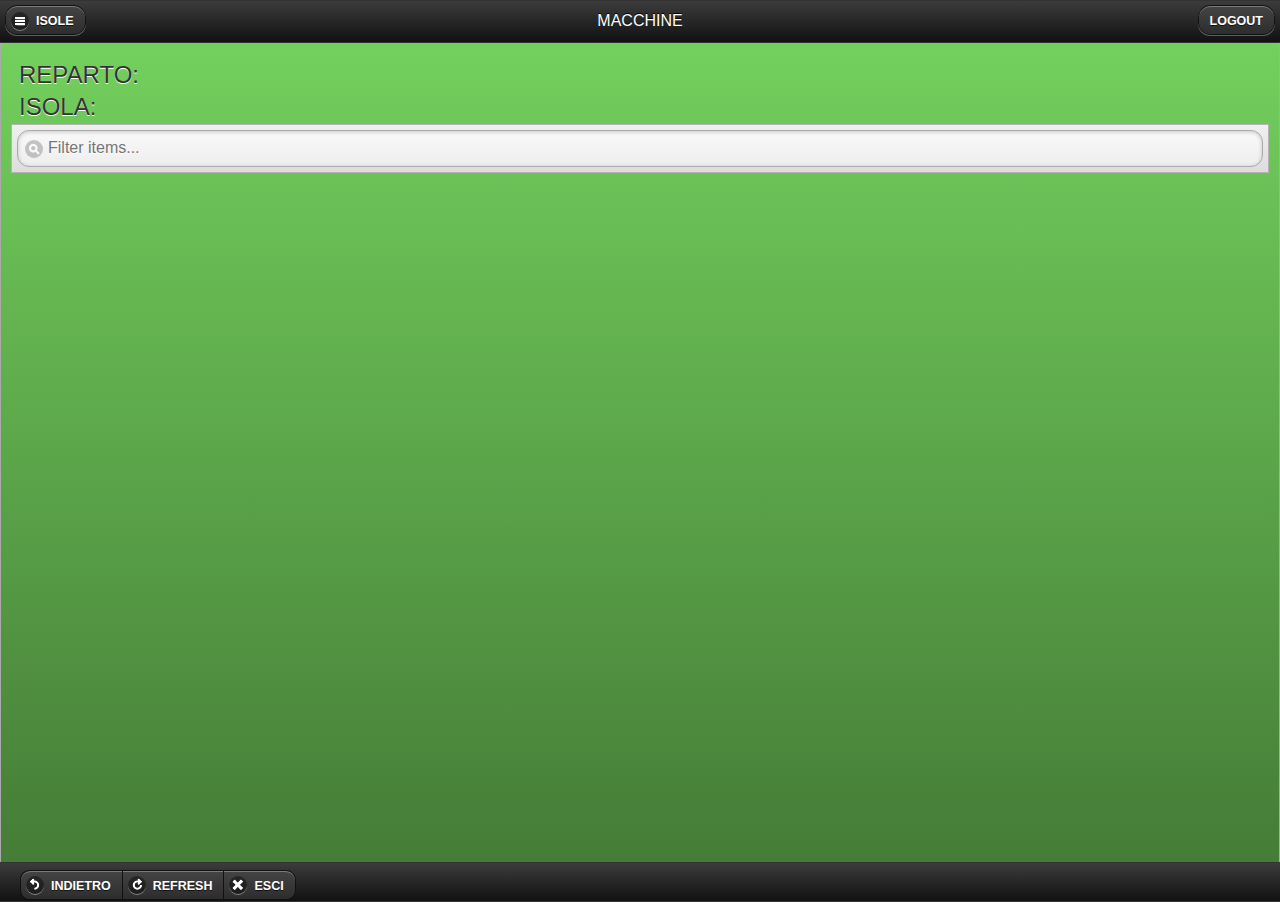
==== www/macchine.html @ 589e8707 "Ver_1.0.0" ====
<!DOCTYPE html>
<html>
    <head>
        <meta charset="utf-8" />
        <meta name="format-detection" content="telephone=no" />
        <meta name="viewport" content="width=device-width, initial-scale=1, user-scalable=no">
		
		<link rel="stylesheet" type="text/css" href="jquery.mobile-1.3.2/jquery.mobile-1.3.2.min.css" />
        <link rel="stylesheet" type="text/css" href="jquery.mobile-1.3.2/jquery.jqplot.css" />
        <link rel="stylesheet" type="text/css" href="jquery.mobile-1.3.2/themes/custom-theme.min.css" />
        <style>.ui-dialog .ui-header .ui-btn-icon-notext { display:none;} </style>
        <link rel="stylesheet" type="text/css" href="css/macchine.css" />

		<script type="text/javascript" src="phonegap.js"></script>
		<script type="text/javascript" src="js/global.js"></script>
        <script type="text/javascript" src="js/macchine.js"></script>
		<script src="jquery.mobile-1.3.2/jquery-1.10.2.min.js"></script>
		<script src="jquery.mobile-1.3.2/jquery.mobile-1.3.2.min.js"></script>
        <script type="text/javascript" src="jquery.mobile-1.3.2/jquery.jqplot.min.js"></script>
        <script type="text/javascript" src="jquery.mobile-1.3.2/plugins/jqplot.meterGaugeRenderer.min.js"></script>
        <style>
            /* hardware acceleration for smoother transitions on WebKit browsers */
            .ui-panel-animate.ui-panel:not(.ui-panel-display-reveal),
            .ui-panel-animate.ui-panel:not(.ui-panel-display-reveal) > div,
            .ui-panel-animate.ui-panel-closed.ui-panel-display-reveal > div,
            .ui-panel-animate.ui-panel-content-wrap,
            .ui-panel-animate.ui-panel-content-fixed-toolbar {
              -webkit-backface-visibility: visible;
              -webkit-transform: none;
            }
          </style>
        <script  type="text/javascript">


            // A $( document ).ready() block.
            $(document).ready(function () {
                initMacchine();
            });

		</script>
		 <title>Macchine</title>	
    </head>
    <body>
        <div data-role="page" id="one" data-theme="f">
		
			<div data-role="panel" data-display="overlay" data-position-fixed="false" data-theme="a" id="nav-panel" >
				<ul id="MenuPanel" data-role="listview" data-theme="a" class="nav-search">
				</ul>
			</div><!-- /panel -->	
            	
			<div data-role="popup" id="popup2" data-position-to="origin " class="tastoCentrato"  ></div><!-- /page popup -->

			<!-- start header -->
			<div data-role="header" data-nobackbtn="true" data-position="fixed">
				<a id="TastoMenu" href="#nav-panel" data-icon="bars" >Isole</a>
				<h1 >MACCHINE</h1>
				<a onclick="DoLogout();" class="ui-btn-right">Logout</a>
			</div>
			<!-- end header -->
			<div data-role="content">	
                <table id="TitoliMacchine" style="width:100%">
                    <tr>
                        <td style="width:4%"><h1>REPARTO:</h1></td>
                        <td style="width:80%"><h1 id="NomeReparto"> </h1></td>
                    </tr>
                    <tr>
                        <td><h1>ISOLA:</h1></td>
                        <td><h1 id="NomeIsola"> </h1></td>
                    </tr>
                </table>
                <div id="machineList" data-theme="f">
                    <ul  id="machineListul" data-role="listview" data-inset="true" data-filter="true"></ul>
                    <!-- lista macchine -->
                </div>
				

			</div><!-- /content -->
            <div data-role="footer" class="ui-bar" data-position="fixed">
                <div data-role="controlgroup" data-type="horizontal">
                    <a data-role="button" id="A1" onclick="ShowLoadingOK();doRedirectLocale('reparti.html');" data-icon="back">Indietro</a>
					<a data-role="button" onclick="ShowLoadingOK();location.reload(true);" data-icon="refresh">Refresh</a>
                    <a data-role="button" onclick="ShowExitConfirm();" data-icon="delete">Esci</a>
                    <div id="MexOffline"></div>
                </div>          
        </div>
            
		 </div><!-- /page two dettaglio -->
	     <div data-role="page" id="Dettaglio">
			<!-- start header -->
			<div data-role="header" data-nobackbtn="true" data-position="fixed">
				<h1 id="titoloInfo">DETTAGLIO MACCHINA</h1>
				<a onclick="DoLogout();" class="ui-btn-right">Logout</a>
			</div>
			<!-- end header -->
			<div data-role="content" id="SpazioDettaglio" class="TextCenter">	
                <table style="width:100%;"class="TextCenter">
                    <tr>
                        <td  style="text-align:right;width:20%"></td>
                        <td class="TextCenter" style="text-align:center;width:60%"><h2 id="nomeMaccInfo"></h2><h3 id="nomeIPInfo"></h3></td>
                        <td  style="text-align:right;width:20%"><img src="" id="ImageStatus"/></td>
                        
                    </tr>


                </table>
                <p id="nomeOrder"></p>
                <p id="nomeStatus"></p>
                <p id="nomeItem"></p>
                <p id="nomeOperatore"></p>
                <p id="nomePiecesCounter"></p>
                <p id="nomeScarti"></p>
                <p id="nomeLavMac"></p>
                <p id="nomePiazz"></p>
                <p id="nomeFermo"></p>
                <p id="nomeCPrev"></p>
				<div style="width:100%" class="TextCenter">
					<div style="width:50% margin-left: auto ;  margin-right: auto ;" class="TextCenter">
						
							<a href="#" onclick="ShowLoadingOK();doRedirectLocale('macchine.html');" data-rel="back" data-role="button" data-inline="true" data-icon="back">Indietro</a>
							
					</div>
				</div> 
			</div><!-- /content -->
            <div data-role="footer" class="ui-bar" data-position="fixed">
                <div data-role="controlgroup" data-type="horizontal">
                    <a data-role="button" onclick="ShowLoadingOK();doRedirectLocale('macchine.html');" data-icon="back">Indietro</a>
					<a data-role="button" onclick="ShowLoadingOK();GetServerDate('macchine_false');" data-icon="refresh">Refresh</a>
                    <a data-role="button" onclick="ShowExitConfirm();" data-icon="delete">Esci</a>
                    <div id="Div5"></div>
                </div>          
        </div>
            
		 </div><!-- /page one -->
    </body>
</html>
---- www/jquery.mobile-1.3.2/themes/custom-theme.min.css ----
/*!
* jQuery Mobile 1.3.2
* Git HEAD hash: 528cf0e96940644ea644096bfeb913ed920ffaef <> Date: Fri Jul 19 2013 22:17:57 UTC
* http://jquerymobile.com
*
* Copyright 2010, 2013 jQuery Foundation, Inc. and other contributors
* Released under the MIT license.
* http://jquery.org/license
*
*/

.ui-bar-a{border:1px solid #333333 ;background:#111111 ;color:#ffffff ;font-weight:bold;text-shadow:0  -1px  0  #000000 ;background-image:-webkit-gradient(linear,left top,left bottom,from( #3c3c3c ),to( #111111 )); background-image:-webkit-linear-gradient( #3c3c3c,#111111 ); background-image:   -moz-linear-gradient( #3c3c3c,#111111 ); background-image:    -ms-linear-gradient( #3c3c3c,#111111 ); background-image:     -o-linear-gradient( #3c3c3c,#111111 ); background-image:        linear-gradient( #3c3c3c,#111111 );}.ui-bar-a .ui-link-inherit{color:#ffffff ;}.ui-bar-a a.ui-link{color:#7cc4e7 ;font-weight:bold;}.ui-bar-a a.ui-link:visited{   color:#2489ce ;}.ui-bar-a a.ui-link:hover{color:#2489ce ;}.ui-bar-a a.ui-link:active{color:#2489ce ;}.ui-bar-a,.ui-bar-a input,.ui-bar-a select,.ui-bar-a textarea,.ui-bar-a button{font-family:Helvetica,Arial,sans-serif ;}.ui-body-a,.ui-overlay-a{border:1px solid #444444 ;color:#ffffff ;text-shadow:0  1px  0  #111111 ;background:#222222 ;background-image:-webkit-gradient(linear,left top,left bottom,from( #444444 ),to( #222222 )); background-image:-webkit-linear-gradient( #444444,#222222 ); background-image:   -moz-linear-gradient( #444444,#222222 ); background-image:    -ms-linear-gradient( #444444,#222222 ); background-image:     -o-linear-gradient( #444444,#222222 ); background-image:        linear-gradient( #444444,#222222 );}.ui-overlay-a{background-image:none;border-width:0;}.ui-body-a,.ui-body-a input,.ui-body-a select,.ui-body-a textarea,.ui-body-a button{font-family:Helvetica,Arial,sans-serif ;}.ui-body-a .ui-link-inherit{color:#ffffff ;}.ui-body-a .ui-link{color:#2489ce ;font-weight:bold;}.ui-body-a .ui-link:visited{   color:#2489ce ;}.ui-body-a .ui-link:hover{color:#2489ce ;}.ui-body-a .ui-link:active{color:#2489ce ;}.ui-btn-up-a{border:1px solid #111111 ;background:#333333 ;font-weight:bold;color:#ffffff ;text-shadow:0  1px  0  #111111 ;background-image:-webkit-gradient(linear,left top,left bottom,from( #444444 ),to( #2d2d2d )); background-image:-webkit-linear-gradient( #444444,#2d2d2d ); background-image:   -moz-linear-gradient( #444444,#2d2d2d ); background-image:    -ms-linear-gradient( #444444,#2d2d2d ); background-image:     -o-linear-gradient( #444444,#2d2d2d ); background-image:        linear-gradient( #444444,#2d2d2d );}.ui-btn-up-a:visited,.ui-btn-up-a a.ui-link-inherit{color:#ffffff ;}.ui-btn-hover-a{border:1px solid #000000 ;background:#444444 ;font-weight:bold;color:#ffffff ;text-shadow:0  1px  0  #111111 ;background-image:-webkit-gradient(linear,left top,left bottom,from( #555555 ),to( #383838 )); background-image:-webkit-linear-gradient( #555555,#383838 ); background-image:   -moz-linear-gradient( #555555,#383838 ); background-image:    -ms-linear-gradient( #555555,#383838 ); background-image:     -o-linear-gradient( #555555,#383838 ); background-image:        linear-gradient( #555555,#383838 );}.ui-btn-hover-a:visited,.ui-btn-hover-a:hover,.ui-btn-hover-a a.ui-link-inherit{color:#ffffff ;}.ui-btn-down-a{border:1px solid #000000 ;background:#222222 ;font-weight:bold;color:#ffffff ;text-shadow:0  1px  0  #111111 ;background-image:-webkit-gradient(linear,left top,left bottom,from( #202020 ),to( #2c2c2c )); background-image:-webkit-linear-gradient( #202020,#2c2c2c ); background-image:   -moz-linear-gradient( #202020,#2c2c2c ); background-image:    -ms-linear-gradient( #202020,#2c2c2c ); background-image:     -o-linear-gradient( #202020,#2c2c2c ); background-image:        linear-gradient( #202020,#2c2c2c );}.ui-btn-down-a:visited,.ui-btn-down-a:hover,.ui-btn-down-a a.ui-link-inherit{color:#ffffff ;}.ui-btn-up-a,.ui-btn-hover-a,.ui-btn-down-a{font-family:Helvetica,Arial,sans-serif ;text-decoration:none;}.ui-bar-b{border:1px solid #456f9a ;background:#5e87b0 ;color:#ffffff ;font-weight:bold;text-shadow:0  1px  0  #3e6790 ;background-image:-webkit-gradient(linear,left top,left bottom,from( #6facd5 ),to( #497bae )); background-image:-webkit-linear-gradient( #6facd5,#497bae ); background-image:   -moz-linear-gradient( #6facd5,#497bae ); background-image:    -ms-linear-gradient( #6facd5,#497bae ); background-image:     -o-linear-gradient( #6facd5,#497bae ); background-image:        linear-gradient( #6facd5,#497bae );}.ui-bar-b .ui-link-inherit{color:#ffffff ;}.ui-bar-b a.ui-link{color:#ddf0f8 ;font-weight:bold;}.ui-bar-b a.ui-link:visited{   color:#ddf0f8 ;}.ui-bar-b a.ui-link:hover{color:#ddf0f8 ;}.ui-bar-b a.ui-link:active{color:#ddf0f8 ;}.ui-bar-b,.ui-bar-b input,.ui-bar-b select,.ui-bar-b textarea,.ui-bar-b button{font-family:Helvetica,Arial,sans-serif ;}.ui-body-b,.ui-overlay-b{border:1px solid #999999 ;color:#333333 ;text-shadow:0  1px  0  #ffffff ;background:#f3f3f3 ;background-image:-webkit-gradient(linear,left top,left bottom,from( #dddddd ),to( #cccccc )); background-image:-webkit-linear-gradient( #dddddd,#cccccc ); background-image:   -moz-linear-gradient( #dddddd,#cccccc ); background-image:    -ms-linear-gradient( #dddddd,#cccccc ); background-image:     -o-linear-gradient( #dddddd,#cccccc ); background-image:        linear-gradient( #dddddd,#cccccc );}.ui-overlay-b{background-image:none;border-width:0;}.ui-body-b,.ui-body-b input,.ui-body-b select,.ui-body-b textarea,.ui-body-b button{font-family:Helvetica,Arial,sans-serif ;}.ui-body-b .ui-link-inherit{color:#333333 ;}.ui-body-b .ui-link{color:#2489ce ;font-weight:bold;}.ui-body-b .ui-link:visited{   color:#2489ce ;}.ui-body-b .ui-link:hover{color:#2489ce ;}.ui-body-b .ui-link:active{color:#2489ce ;}.ui-btn-up-b{border:1px solid #044062 ;background:#396b9e ;font-weight:bold;color:#ffffff ;text-shadow:0  1px  0  #194b7e ;background-image:-webkit-gradient(linear,left top,left bottom,from( #5f9cc5 ),to( #396b9e )); background-image:-webkit-linear-gradient( #5f9cc5,#396b9e ); background-image:   -moz-linear-gradient( #5f9cc5,#396b9e ); background-image:    -ms-linear-gradient( #5f9cc5,#396b9e ); background-image:     -o-linear-gradient( #5f9cc5,#396b9e ); background-image:        linear-gradient( #5f9cc5,#396b9e );}.ui-btn-up-b:visited,.ui-btn-up-b a.ui-link-inherit{color:#ffffff ;}.ui-btn-hover-b{border:1px solid #00415e ;background:#4b88b6 ;font-weight:bold;color:#ffffff ;text-shadow:0  1px  0  #194b7e ;background-image:-webkit-gradient(linear,left top,left bottom,from( #6facd5 ),to( #4272a4 )); background-image:-webkit-linear-gradient( #6facd5,#4272a4 ); background-image:   -moz-linear-gradient( #6facd5,#4272a4 ); background-image:    -ms-linear-gradient( #6facd5,#4272a4 ); background-image:     -o-linear-gradient( #6facd5,#4272a4 ); background-image:        linear-gradient( #6facd5,#4272a4 );}.ui-btn-hover-b:visited,.ui-btn-hover-b:hover,.ui-btn-hover-b a.ui-link-inherit{color:#ffffff ;}.ui-btn-down-b{border:1px solid #225377 ;background:#4e89c5 ;font-weight:bold;color:#ffffff ;text-shadow:0  1px  0  #194b7e ;background-image:-webkit-gradient(linear,left top,left bottom,from( #295b8e ),to( #3e79b5 )); background-image:-webkit-linear-gradient( #295b8e,#3e79b5 ); background-image:   -moz-linear-gradient( #295b8e,#3e79b5 ); background-image:    -ms-linear-gradient( #295b8e,#3e79b5 ); background-image:     -o-linear-gradient( #295b8e,#3e79b5 ); background-image:        linear-gradient( #295b8e,#3e79b5 );}.ui-btn-down-b:visited,.ui-btn-down-b:hover,.ui-btn-down-b a.ui-link-inherit{color:#ffffff ;}.ui-btn-up-b,.ui-btn-hover-b,.ui-btn-down-b{font-family:Helvetica,Arial,sans-serif ;text-decoration:none;}.ui-bar-c{border:1px solid #b3b3b3 ;background:#eeeeee ;color:#3e3e3e ;font-weight:bold;text-shadow:0  1px  0  #ffffff ;background-image:-webkit-gradient(linear,left top,left bottom,from( #f0f0f0 ),to( #dddddd )); background-image:-webkit-linear-gradient( #f0f0f0,#dddddd ); background-image:   -moz-linear-gradient( #f0f0f0,#dddddd ); background-image:    -ms-linear-gradient( #f0f0f0,#dddddd ); background-image:     -o-linear-gradient( #f0f0f0,#dddddd ); background-image:        linear-gradient( #f0f0f0,#dddddd );}.ui-bar-c .ui-link-inherit{color:#3e3e3e ;}.ui-bar-c a.ui-link{color:#7cc4e7 ;font-weight:bold;}.ui-bar-c a.ui-link:visited{   color:#2489ce ;}.ui-bar-c a.ui-link:hover{color:#2489ce ;}.ui-bar-c a.ui-link:active{color:#2489ce ;}.ui-bar-c,.ui-bar-c input,.ui-bar-c select,.ui-bar-c textarea,.ui-bar-c button{font-family:Helvetica,Arial,sans-serif ;}.ui-body-c,.ui-overlay-c{border:1px solid #aaaaaa ;color:#333333 ;text-shadow:0  1px  0  #ffffff ;background:#f9f9f9 ;background-image:-webkit-gradient(linear,left top,left bottom,from( #f9f9f9 ),to( #eeeeee )); background-image:-webkit-linear-gradient( #f9f9f9,#eeeeee ); background-image:   -moz-linear-gradient( #f9f9f9,#eeeeee ); background-image:    -ms-linear-gradient( #f9f9f9,#eeeeee ); background-image:     -o-linear-gradient( #f9f9f9,#eeeeee ); background-image:        linear-gradient( #f9f9f9,#eeeeee );}.ui-overlay-c{background-image:none;border-width:0;}.ui-body-c,.ui-body-c input,.ui-body-c select,.ui-body-c textarea,.ui-body-c button{font-family:Helvetica,Arial,sans-serif ;}.ui-body-c .ui-link-inherit{color:#333333 ;}.ui-body-c .ui-link{color:#2489ce ;font-weight:bold;}.ui-body-c .ui-link:visited{   color:#2489ce ;}.ui-body-c .ui-link:hover{color:#2489ce ;}.ui-body-c .ui-link:active{color:#2489ce ;}.ui-btn-up-c{border:1px solid #cccccc ;background:#eeeeee ;font-weight:bold;color:#2f3e46 ;text-shadow:0  1px  0  #ffffff ;background-image:-webkit-gradient(linear,left top,left bottom,from( #ffffff ),to( #f1f1f1 )); background-image:-webkit-linear-gradient( #ffffff,#f1f1f1 ); background-image:   -moz-linear-gradient( #ffffff,#f1f1f1 ); background-image:    -ms-linear-gradient( #ffffff,#f1f1f1 ); background-image:     -o-linear-gradient( #ffffff,#f1f1f1 ); background-image:        linear-gradient( #ffffff,#f1f1f1 );}.ui-btn-up-c:visited,.ui-btn-up-c a.ui-link-inherit{color:#2f3e46 ;}.ui-btn-hover-c{border:1px solid #bbbbbb ;background:#dfdfdf ;font-weight:bold;color:#2f3e46 ;text-shadow:0  1px  0  #ffffff ;background-image:-webkit-gradient(linear,left top,left bottom,from( #f6f6f6 ),to( #e0e0e0 )); background-image:-webkit-linear-gradient( #f6f6f6,#e0e0e0 ); background-image:   -moz-linear-gradient( #f6f6f6,#e0e0e0 ); background-image:    -ms-linear-gradient( #f6f6f6,#e0e0e0 ); background-image:     -o-linear-gradient( #f6f6f6,#e0e0e0 ); background-image:        linear-gradient( #f6f6f6,#e0e0e0 );}.ui-btn-hover-c:visited,.ui-btn-hover-c:hover,.ui-btn-hover-c a.ui-link-inherit{color:#2f3e46 ;}.ui-btn-down-c{border:1px solid #bbbbbb ;background:#d6d6d6 ;font-weight:bold;color:#2f3e46 ;text-shadow:0  1px  0  #ffffff ;background-image:-webkit-gradient(linear,left top,left bottom,from( #d0d0d0 ),to( #dfdfdf )); background-image:-webkit-linear-gradient( #d0d0d0,#dfdfdf ); background-image:   -moz-linear-gradient( #d0d0d0,#dfdfdf ); background-image:    -ms-linear-gradient( #d0d0d0,#dfdfdf ); background-image:     -o-linear-gradient( #d0d0d0,#dfdfdf ); background-image:        linear-gradient( #d0d0d0,#dfdfdf );}.ui-btn-down-c:visited,.ui-btn-down-c:hover,.ui-btn-down-c a.ui-link-inherit{color:#2f3e46 ;}.ui-btn-up-c,.ui-btn-hover-c,.ui-btn-down-c{font-family:Helvetica,Arial,sans-serif ;text-decoration:none;}.ui-bar-d{border:1px solid #bbbbbb ;background:#bbbbbb ;color:#333333 ;font-weight:bold;text-shadow:0  1px  0  #eeeeee ;background-image:-webkit-gradient(linear,left top,left bottom,from( #dddddd ),to( #bbbbbb )); background-image:-webkit-linear-gradient( #dddddd,#bbbbbb ); background-image:   -moz-linear-gradient( #dddddd,#bbbbbb ); background-image:    -ms-linear-gradient( #dddddd,#bbbbbb ); background-image:     -o-linear-gradient( #dddddd,#bbbbbb ); background-image:        linear-gradient( #dddddd,#bbbbbb );}.ui-bar-d .ui-link-inherit{color:#333333 ;}.ui-bar-d a.ui-link{color:#2489ce ;font-weight:bold;}.ui-bar-d a.ui-link:visited{   color:#2489ce ;}.ui-bar-d a.ui-link:hover{color:#2489ce ;}.ui-bar-d a.ui-link:active{color:#2489ce ;}.ui-bar-d,.ui-bar-d input,.ui-bar-d select,.ui-bar-d textarea,.ui-bar-d button{font-family:Helvetica,Arial,sans-serif ;}.ui-body-d,.ui-overlay-d{border:1px solid #bbbbbb ;color:#333333 ;text-shadow:0  1px  0  #ffffff ;background:#ffffff ;background-image:-webkit-gradient(linear,left top,left bottom,from( #ffffff ),to( #ffffff )); background-image:-webkit-linear-gradient( #ffffff,#ffffff ); background-image:   -moz-linear-gradient( #ffffff,#ffffff ); background-image:    -ms-linear-gradient( #ffffff,#ffffff ); background-image:     -o-linear-gradient( #ffffff,#ffffff ); background-image:        linear-gradient( #ffffff,#ffffff );}.ui-overlay-d{background-image:none;border-width:0;}.ui-body-d,.ui-body-d input,.ui-body-d select,.ui-body-d textarea,.ui-body-d button{font-family:Helvetica,Arial,sans-serif ;}.ui-body-d .ui-link-inherit{color:#333333 ;}.ui-body-d .ui-link{color:#2489ce ;font-weight:bold;}.ui-body-d .ui-link:visited{   color:#2489ce ;}.ui-body-d .ui-link:hover{color:#2489ce ;}.ui-body-d .ui-link:active{color:#2489ce ;}.ui-btn-up-d{border:1px solid #bbbbbb ;background:#ffffff ;font-weight:bold;color:#333333 ;text-shadow:0  1px  0  #ffffff ;background-image:-webkit-gradient(linear,left top,left bottom,from( #fafafa ),to( #f6f6f6 )); background-image:-webkit-linear-gradient( #fafafa,#f6f6f6 ); background-image:   -moz-linear-gradient( #fafafa,#f6f6f6 ); background-image:    -ms-linear-gradient( #fafafa,#f6f6f6 ); background-image:     -o-linear-gradient( #fafafa,#f6f6f6 ); background-image:        linear-gradient( #fafafa,#f6f6f6 );}.ui-btn-up-d:visited,.ui-btn-up-d a.ui-link-inherit{color:#333333 ;}.ui-btn-hover-d{border:1px solid #aaaaaa ;background:#eeeeee ;font-weight:bold;color:#333333 ;text-shadow:0  1px  0  #ffffff ;background-image:-webkit-gradient(linear,left top,left bottom,from( #eeeeee ),to( #ffffff )); background-image:-webkit-linear-gradient( #eeeeee,#ffffff ); background-image:   -moz-linear-gradient( #eeeeee,#ffffff ); background-image:    -ms-linear-gradient( #eeeeee,#ffffff ); background-image:     -o-linear-gradient( #eeeeee,#ffffff ); background-image:        linear-gradient( #eeeeee,#ffffff );}.ui-btn-hover-d:visited,.ui-btn-hover-d:hover,.ui-btn-hover-d a.ui-link-inherit{color:#333333 ;}.ui-btn-down-d{border:1px solid #aaaaaa ;background:#eeeeee ;font-weight:bold;color:#333333 ;text-shadow:0  1px  0  #ffffff ;background-image:-webkit-gradient(linear,left top,left bottom,from( #e5e5e5 ),to( #f2f2f2 )); background-image:-webkit-linear-gradient( #e5e5e5,#f2f2f2 ); background-image:   -moz-linear-gradient( #e5e5e5,#f2f2f2 ); background-image:    -ms-linear-gradient( #e5e5e5,#f2f2f2 ); background-image:     -o-linear-gradient( #e5e5e5,#f2f2f2 ); background-image:        linear-gradient( #e5e5e5,#f2f2f2 );}.ui-btn-down-d:visited,.ui-btn-down-d:hover,.ui-btn-down-d a.ui-link-inherit{color:#333333 ;}.ui-btn-up-d,.ui-btn-hover-d,.ui-btn-down-d{font-family:Helvetica,Arial,sans-serif ;text-decoration:none;}.ui-bar-e{border:1px solid #f7c942 ;background:#fadb4e ;color:#333333 ;font-weight:bold;text-shadow:0  1px  0  #ffffff ;background-image:-webkit-gradient(linear,left top,left bottom,from( #fceda7 ),to( #fbef7e )); background-image:-webkit-linear-gradient( #fceda7,#fbef7e ); background-image:   -moz-linear-gradient( #fceda7,#fbef7e ); background-image:    -ms-linear-gradient( #fceda7,#fbef7e ); background-image:     -o-linear-gradient( #fceda7,#fbef7e ); background-image:        linear-gradient( #fceda7,#fbef7e );}.ui-bar-e .ui-link-inherit{color:#333333 ;}.ui-bar-e a.ui-link{color:#2489ce ;font-weight:bold;}.ui-bar-e a.ui-link:visited{   color:#2489ce ;}.ui-bar-e a.ui-link:hover{color:#2489ce ;}.ui-bar-e a.ui-link:active{color:#2489ce ;}.ui-bar-e,.ui-bar-e input,.ui-bar-e select,.ui-bar-e textarea,.ui-bar-e button{font-family:Helvetica,Arial,sans-serif ;}.ui-body-e,.ui-overlay-e{border:1px solid #f7c942 ;color:#222222 ;text-shadow:0  1px  0  #ffffff ;background:#fff9df ;background-image:-webkit-gradient(linear,left top,left bottom,from( #fffadf ),to( #fff3a5 )); background-image:-webkit-linear-gradient( #fffadf,#fff3a5 ); background-image:   -moz-linear-gradient( #fffadf,#fff3a5 ); background-image:    -ms-linear-gradient( #fffadf,#fff3a5 ); background-image:     -o-linear-gradient( #fffadf,#fff3a5 ); background-image:        linear-gradient( #fffadf,#fff3a5 );}.ui-overlay-e{background-image:none;border-width:0;}.ui-body-e,.ui-body-e input,.ui-body-e select,.ui-body-e textarea,.ui-body-e button{font-family:Helvetica,Arial,sans-serif ;}.ui-body-e .ui-link-inherit{color:#222222 ;}.ui-body-e .ui-link{color:#2489ce ;font-weight:bold;}.ui-body-e .ui-link:visited{   color:#2489ce ;}.ui-body-e .ui-link:hover{color:#2489ce ;}.ui-body-e .ui-link:active{color:#2489ce ;}.ui-btn-up-e{border:1px solid #f4c63f ;background:#fadb4e ;font-weight:bold;color:#222222 ;text-shadow:0  1px  0  #ffffff ;background-image:-webkit-gradient(linear,left top,left bottom,from( #ffefaa ),to( #ffe155 )); background-image:-webkit-linear-gradient( #ffefaa,#ffe155 ); background-image:   -moz-linear-gradient( #ffefaa,#ffe155 ); background-image:    -ms-linear-gradient( #ffefaa,#ffe155 ); background-image:     -o-linear-gradient( #ffefaa,#ffe155 ); background-image:        linear-gradient( #ffefaa,#ffe155 );}.ui-btn-up-e:visited,.ui-btn-up-e a.ui-link-inherit{color:#222222 ;}.ui-btn-hover-e{border:1px solid #f2c43d ;background:#fbe26f ;font-weight:bold;color:#333333 ;text-shadow:0  1px  0  #ffffff ;background-image:-webkit-gradient(linear,left top,left bottom,from( #fff5ba ),to( #fbdd52 )); background-image:-webkit-linear-gradient( #fff5ba,#fbdd52 ); background-image:   -moz-linear-gradient( #fff5ba,#fbdd52 ); background-image:    -ms-linear-gradient( #fff5ba,#fbdd52 ); background-image:     -o-linear-gradient( #fff5ba,#fbdd52 ); background-image:        linear-gradient( #fff5ba,#fbdd52 );}.ui-btn-hover-e:visited,.ui-btn-hover-e:hover,.ui-btn-hover-e a.ui-link-inherit{color:#333333 ;}.ui-btn-down-e{border:1px solid #f2c43d ;background:#fceda7 ;font-weight:bold;color:#333333 ;text-shadow:0  1px  0  #ffffff ;background-image:-webkit-gradient(linear,left top,left bottom,from( #f8d94c ),to( #fadb4e )); background-image:-webkit-linear-gradient( #f8d94c,#fadb4e ); background-image:   -moz-linear-gradient( #f8d94c,#fadb4e ); background-image:    -ms-linear-gradient( #f8d94c,#fadb4e ); background-image:     -o-linear-gradient( #f8d94c,#fadb4e ); background-image:        linear-gradient( #f8d94c,#fadb4e );}.ui-btn-down-e:visited,.ui-btn-down-e:hover,.ui-btn-down-e a.ui-link-inherit{color:#333333 ;}.ui-btn-up-e,.ui-btn-hover-e,.ui-btn-down-e{font-family:Helvetica,Arial,sans-serif ;text-decoration:none;}.ui-bar-f{border:1px solid #b3b3b3 ;background:#eeeeee ;color:#3e3e3e ;font-weight:bold;text-shadow:0  1px  0  #ffffff ;background-image:-webkit-gradient(linear,left top,left bottom,from( #f0f0f0 ),to( #dddddd )); background-image:-webkit-linear-gradient( #f0f0f0,#dddddd ); background-image:   -moz-linear-gradient( #f0f0f0,#dddddd ); background-image:    -ms-linear-gradient( #f0f0f0,#dddddd ); background-image:     -o-linear-gradient( #f0f0f0,#dddddd ); background-image:        linear-gradient( #f0f0f0,#dddddd );}.ui-bar-f .ui-link-inherit{color:#3e3e3e ;}.ui-bar-f a.ui-link{color:#7cc4e7 ;font-weight:bold;}.ui-bar-f a.ui-link:visited{   color:#2489ce ;}.ui-bar-f a.ui-link:hover{color:#2489ce ;}.ui-bar-f a.ui-link:active{color:#2489ce ;}.ui-bar-f,.ui-bar-f input,.ui-bar-f select,.ui-bar-f textarea,.ui-bar-f button{font-family:Helvetica,Arial,sans-serif ;}.ui-body-f,.ui-overlay-f{border:1px solid #aaaaaa ;color:#333333 ;text-shadow:0  1px  0  #ffffff ;background:#73D05D ;background-image:-webkit-gradient(linear,left top,left bottom,from( #73D05D ),to( #457c37 )); background-image:-webkit-linear-gradient( #73D05D,#457c37 ); background-image:   -moz-linear-gradient( #73D05D,#457c37 ); background-image:    -ms-linear-gradient( #73D05D,#457c37 ); background-image:     -o-linear-gradient( #73D05D,#457c37 ); background-image:        linear-gradient( #73D05D,#457c37 );}.ui-overlay-f{background-image:none;border-width:0;}.ui-body-f,.ui-body-f input,.ui-body-f select,.ui-body-f textarea,.ui-body-f button{font-family:Helvetica,Arial,sans-serif ;}.ui-body-f .ui-link-inherit{color:#333333 ;}.ui-body-f .ui-link{color:#2489ce ;font-weight:bold;}.ui-body-f .ui-link:visited{   color:#2489ce ;}.ui-body-f .ui-link:hover{color:#2489ce ;}.ui-body-f .ui-link:active{color:#2489ce ;}.ui-btn-up-f{border:1px solid #cccccc ;background:#eeeeee ;font-weight:bold;color:#2f3e46 ;text-shadow:0  1px  0  #ffffff ;background-image:-webkit-gradient(linear,left top,left bottom,from( #ffffff ),to( #f1f1f1 )); background-image:-webkit-linear-gradient( #ffffff,#f1f1f1 ); background-image:   -moz-linear-gradient( #ffffff,#f1f1f1 ); background-image:    -ms-linear-gradient( #ffffff,#f1f1f1 ); background-image:     -o-linear-gradient( #ffffff,#f1f1f1 ); background-image:        linear-gradient( #ffffff,#f1f1f1 );}.ui-btn-up-f:visited,.ui-btn-up-f a.ui-link-inherit{color:#2f3e46 ;}.ui-btn-hover-f{border:1px solid #bbbbbb ;background:#dfdfdf ;font-weight:bold;color:#2f3e46 ;text-shadow:0  1px  0  #ffffff ;background-image:-webkit-gradient(linear,left top,left bottom,from( #f6f6f6 ),to( #e0e0e0 )); background-image:-webkit-linear-gradient( #f6f6f6,#e0e0e0 ); background-image:   -moz-linear-gradient( #f6f6f6,#e0e0e0 ); background-image:    -ms-linear-gradient( #f6f6f6,#e0e0e0 ); background-image:     -o-linear-gradient( #f6f6f6,#e0e0e0 ); background-image:        linear-gradient( #f6f6f6,#e0e0e0 );}.ui-btn-hover-f:visited,.ui-btn-hover-f:hover,.ui-btn-hover-f a.ui-link-inherit{color:#2f3e46 ;}.ui-btn-down-f{border:1px solid #bbbbbb ;background:#d6d6d6 ;font-weight:bold;color:#2f3e46 ;text-shadow:0  1px  0  #ffffff ;background-image:-webkit-gradient(linear,left top,left bottom,from( #d0d0d0 ),to( #dfdfdf )); background-image:-webkit-linear-gradient( #d0d0d0,#dfdfdf ); background-image:   -moz-linear-gradient( #d0d0d0,#dfdfdf ); background-image:    -ms-linear-gradient( #d0d0d0,#dfdfdf ); background-image:     -o-linear-gradient( #d0d0d0,#dfdfdf ); background-image:        linear-gradient( #d0d0d0,#dfdfdf );}.ui-btn-down-f:visited,.ui-btn-down-f:hover,.ui-btn-down-f a.ui-link-inherit{color:#2f3e46 ;}.ui-btn-up-f,.ui-btn-hover-f,.ui-btn-down-f{font-family:Helvetica,Arial,sans-serif ;text-decoration:none;}.ui-bar-g{border:1px solid #b3b3b3 ;background:#eeeeee ;color:#3e3e3e ;font-weight:bold;text-shadow:0  1px  0  #ffffff ;background-image:-webkit-gradient(linear,left top,left bottom,from( #f0f0f0 ),to( #dddddd )); background-image:-webkit-linear-gradient( #f0f0f0,#dddddd ); background-image:   -moz-linear-gradient( #f0f0f0,#dddddd ); background-image:    -ms-linear-gradient( #f0f0f0,#dddddd ); background-image:     -o-linear-gradient( #f0f0f0,#dddddd ); background-image:        linear-gradient( #f0f0f0,#dddddd );}.ui-bar-g .ui-link-inherit{color:#3e3e3e ;}.ui-bar-g a.ui-link{color:#7cc4e7 ;font-weight:bold;}.ui-bar-g a.ui-link:visited{   color:#2489ce ;}.ui-bar-g a.ui-link:hover{color:#2489ce ;}.ui-bar-g a.ui-link:active{color:#2489ce ;}.ui-bar-g,.ui-bar-g input,.ui-bar-g select,.ui-bar-g textarea,.ui-bar-g button{font-family:Helvetica,Arial,sans-serif ;}.ui-body-g,.ui-overlay-g{border:1px solid #aaaaaa ;color:#333333 ;text-shadow:0  1px  0  #ffffff ;background:#73D05D ;background-image:-webkit-gradient(linear,left top,left bottom,from( #73D05D ),to( #457c37 )); background-image:-webkit-linear-gradient( #73D05D,#457c37 ); background-image:   -moz-linear-gradient( #73D05D,#457c37 ); background-image:    -ms-linear-gradient( #73D05D,#457c37 ); background-image:     -o-linear-gradient( #73D05D,#457c37 ); background-image:        linear-gradient( #73D05D,#457c37 );}.ui-overlay-g{background-image:none;border-width:0;}.ui-body-g,.ui-body-g input,.ui-body-g select,.ui-body-g textarea,.ui-body-g button{font-family:Helvetica,Arial,sans-serif ;}.ui-body-g .ui-link-inherit{color:#333333 ;}.ui-body-g .ui-link{color:#2489ce ;font-weight:bold;}.ui-body-g .ui-link:visited{   color:#2489ce ;}.ui-body-g .ui-link:hover{color:#2489ce ;}.ui-body-g .ui-link:active{color:#2489ce ;}.ui-btn-up-g{border:1px solid #cccccc ;background:#3AD1ec ;font-weight:bold;color:#2f3e46 ;text-shadow:0  1px  0  #3AD1ec ;background-image:-webkit-gradient(linear,left top,left bottom,from( #3AD1ec ),to( #227d8d )); background-image:-webkit-linear-gradient( #3AD1ec,#227d8d ); background-image:   -moz-linear-gradient( #3AD1ec,#227d8d ); background-image:    -ms-linear-gradient( #3AD1ec,#227d8d ); background-image:     -o-linear-gradient( #3AD1ec,#227d8d ); background-image:        linear-gradient( #3AD1ec,#227d8d );}.ui-btn-up-g:visited,.ui-btn-up-g a.ui-link-inherit{color:#2f3e46 ;}.ui-btn-hover-g{border:1px solid #82e1f2 ;background:#82e1f2 ;font-weight:bold;color:#2f3e46 ;text-shadow:0  1px  0  #82e1f2 ;background-image:-webkit-gradient(linear,left top,left bottom,from( #82e1f2 ),to( #82e1f2 )); background-image:-webkit-linear-gradient( #82e1f2,#82e1f2 ); background-image:   -moz-linear-gradient( #82e1f2,#82e1f2 ); background-image:    -ms-linear-gradient( #82e1f2,#82e1f2 ); background-image:     -o-linear-gradient( #82e1f2,#82e1f2 ); background-image:        linear-gradient( #82e1f2,#82e1f2 );}.ui-btn-hover-g:visited,.ui-btn-hover-g:hover,.ui-btn-hover-g a.ui-link-inherit{color:#2f3e46 ;}.ui-btn-down-g{border:1px solid #82e1f2 ;background:#82e1f2 ;font-weight:bold;color:#2f3e46 ;text-shadow:0  1px  0  #82e1f2 ;background-image:-webkit-gradient(linear,left top,left bottom,from( #82e1f2 ),to( #82e1f2 )); background-image:-webkit-linear-gradient( #82e1f2,#82e1f2 ); background-image:   -moz-linear-gradient( #82e1f2,#82e1f2 ); background-image:    -ms-linear-gradient( #82e1f2,#82e1f2 ); background-image:     -o-linear-gradient( #82e1f2,#82e1f2 ); background-image:        linear-gradient( #82e1f2,#82e1f2 );}.ui-btn-down-g:visited,.ui-btn-down-g:hover,.ui-btn-down-g a.ui-link-inherit{color:#2f3e46 ;}.ui-btn-up-g,.ui-btn-hover-g,.ui-btn-down-g{font-family:Helvetica,Arial,sans-serif ;text-decoration:none;}.ui-bar-h{border:1px solid #b3b3b3 ;background:#eeeeee ;color:#3e3e3e ;font-weight:bold;text-shadow:0  1px  0  #ffffff ;background-image:-webkit-gradient(linear,left top,left bottom,from( #f0f0f0 ),to( #dddddd )); background-image:-webkit-linear-gradient( #f0f0f0,#dddddd ); background-image:   -moz-linear-gradient( #f0f0f0,#dddddd ); background-image:    -ms-linear-gradient( #f0f0f0,#dddddd ); background-image:     -o-linear-gradient( #f0f0f0,#dddddd ); background-image:        linear-gradient( #f0f0f0,#dddddd );}.ui-bar-h .ui-link-inherit{color:#3e3e3e ;}.ui-bar-h a.ui-link{color:#7cc4e7 ;font-weight:bold;}.ui-bar-h a.ui-link:visited{   color:#2489ce ;}.ui-bar-h a.ui-link:hover{color:#2489ce ;}.ui-bar-h a.ui-link:active{color:#2489ce ;}.ui-bar-h,.ui-bar-h input,.ui-bar-h select,.ui-bar-h textarea,.ui-bar-h button{font-family:Helvetica,Arial,sans-serif ;}.ui-body-h,.ui-overlay-h{border:1px solid #aaaaaa ;color:#333333 ;text-shadow:0  1px  0  #ffffff ;background:#f9f9f9 ;background-image:-webkit-gradient(linear,left top,left bottom,from( #f9f9f9 ),to( #eeeeee )); background-image:-webkit-linear-gradient( #f9f9f9,#eeeeee ); background-image:   -moz-linear-gradient( #f9f9f9,#eeeeee ); background-image:    -ms-linear-gradient( #f9f9f9,#eeeeee ); background-image:     -o-linear-gradient( #f9f9f9,#eeeeee ); background-image:        linear-gradient( #f9f9f9,#eeeeee );}.ui-overlay-h{background-image:none;border-width:0;}.ui-body-h,.ui-body-h input,.ui-body-h select,.ui-body-h textarea,.ui-body-h button{font-family:Helvetica,Arial,sans-serif ;}.ui-body-h .ui-link-inherit{color:#333333 ;}.ui-body-h .ui-link{color:#2489ce ;font-weight:bold;}.ui-body-h .ui-link:visited{   color:#2489ce ;}.ui-body-h .ui-link:hover{color:#2489ce ;}.ui-body-h .ui-link:active{color:#2489ce ;}.ui-btn-up-h{border:1px solid #cccccc ;background:#eeeeee ;font-weight:bold;color:#2f3e46 ;text-shadow:0  1px  0  #ffffff ;background-image:-webkit-gradient(linear,left top,left bottom,from( #ffffff ),to( #f1f1f1 )); background-image:-webkit-linear-gradient( #ffffff,#f1f1f1 ); background-image:   -moz-linear-gradient( #ffffff,#f1f1f1 ); background-image:    -ms-linear-gradient( #ffffff,#f1f1f1 ); background-image:     -o-linear-gradient( #ffffff,#f1f1f1 ); background-image:        linear-gradient( #ffffff,#f1f1f1 );}.ui-btn-up-h:visited,.ui-btn-up-h a.ui-link-inherit{color:#2f3e46 ;}.ui-btn-hover-h{border:1px solid #bbbbbb ;background:#dfdfdf ;font-weight:bold;color:#2f3e46 ;text-shadow:0  1px  0  #ffffff ;background-image:-webkit-gradient(linear,left top,left bottom,from( #f6f6f6 ),to( #e0e0e0 )); background-image:-webkit-linear-gradient( #f6f6f6,#e0e0e0 ); background-image:   -moz-linear-gradient( #f6f6f6,#e0e0e0 ); background-image:    -ms-linear-gradient( #f6f6f6,#e0e0e0 ); background-image:     -o-linear-gradient( #f6f6f6,#e0e0e0 ); background-image:        linear-gradient( #f6f6f6,#e0e0e0 );}.ui-btn-hover-h:visited,.ui-btn-hover-h:hover,.ui-btn-hover-h a.ui-link-inherit{color:#2f3e46 ;}.ui-btn-down-h{border:1px solid #bbbbbb ;background:#d6d6d6 ;font-weight:bold;color:#2f3e46 ;text-shadow:0  1px  0  #ffffff ;background-image:-webkit-gradient(linear,left top,left bottom,from( #d0d0d0 ),to( #dfdfdf )); background-image:-webkit-linear-gradient( #d0d0d0,#dfdfdf ); background-image:   -moz-linear-gradient( #d0d0d0,#dfdfdf ); background-image:    -ms-linear-gradient( #d0d0d0,#dfdfdf ); background-image:     -o-linear-gradient( #d0d0d0,#dfdfdf ); background-image:        linear-gradient( #d0d0d0,#dfdfdf );}.ui-btn-down-h:visited,.ui-btn-down-h:hover,.ui-btn-down-h a.ui-link-inherit{color:#2f3e46 ;}.ui-btn-up-h,.ui-btn-hover-h,.ui-btn-down-h{font-family:Helvetica,Arial,sans-serif ;text-decoration:none;}a.ui-link-inherit{text-decoration:none !important;}.ui-btn-active{border:1px solid #2373a5 ;background:#387bbe ;font-weight:bold;color:#ffffff ;cursor:pointer;text-shadow:0  1px  0  #3373a5 ;text-decoration:none;background-image:-webkit-gradient(linear,left top,left bottom,from( #5393c5 ),to( #6facd5 )); background-image:-webkit-linear-gradient( #5393c5,#6facd5 ); background-image:   -moz-linear-gradient( #5393c5,#6facd5 ); background-image:    -ms-linear-gradient( #5393c5,#6facd5 ); background-image:     -o-linear-gradient( #5393c5,#6facd5 ); background-image:        linear-gradient( #5393c5,#6facd5 ); font-family:Helvetica,Arial,sans-serif ;}.ui-btn-active:visited,.ui-btn-active:hover,.ui-btn-active a.ui-link-inherit{color:#ffffff ;}.ui-btn-inner{border-top:1px solid #fff;border-color:rgba(255,255,255,.3);}.ui-corner-all{-webkit-border-radius:.6em ;border-radius:.6em ;}.ui-br{border-color:rgb(130,130,130);border-color:rgba(130,130,130,.3);border-style:solid;}.ui-disabled{filter:Alpha(Opacity=30);opacity:.3;zoom:1;}.ui-disabled,.ui-disabled a{cursor:default !important;pointer-events:none;}.ui-icon,.ui-icon-searchfield:after{background:#666666 ;background:rgba(0,0,0,.4) ;background-image:url(images/icons-18-white.png) ;background-repeat:no-repeat;-webkit-border-radius:9px;border-radius:9px;}.ui-icon-alt .ui-icon,.ui-icon-alt .ui-icon-searchfield:after{background-color:#fff;background-color:rgba(255,255,255,.3);background-image:url(images/icons-18-black.png);background-repeat:no-repeat;}.ui-icon-nodisc .ui-icon,.ui-icon-nodisc .ui-icon-searchfield:after,.ui-icon-nodisc .ui-icon-alt .ui-icon,.ui-icon-nodisc .ui-icon-alt .ui-icon-searchfield:after{background-color:transparent;}.ui-icon-plus{background-position:-1px -1px;}.ui-icon-minus{background-position:-37px -1px;}.ui-icon-delete{background-position:-73px -1px;}.ui-icon-arrow-r{background-position:-108px -1px;}.ui-icon-arrow-l{background-position:-144px -1px;}.ui-icon-arrow-u{background-position:-180px -1px;}.ui-icon-arrow-d{background-position:-216px -1px;}.ui-icon-check{background-position:-252px -1px;}.ui-icon-gear{background-position:-288px -1px;}.ui-icon-refresh{background-position:-323px -1px;}.ui-icon-forward{background-position:-360px -1px;}.ui-icon-back{background-position:-396px -1px;}.ui-icon-grid{background-position:-432px -1px;}.ui-icon-star{background-position:-467px -1px;}.ui-icon-alert{background-position:-503px -1px;}.ui-icon-info{background-position:-539px -1px;}.ui-icon-home{background-position:-575px -1px;}.ui-icon-search,.ui-icon-searchfield:after{background-position:-611px -1px;}.ui-icon-checkbox-on{background-position:-647px -1px;}.ui-icon-checkbox-off{background-position:-683px -1px;}.ui-icon-radio-on{background-position:-718px -1px;}.ui-icon-radio-off{background-position:-754px -1px;}.ui-icon-bars{background-position:-788px -1px;}.ui-icon-edit{background-position:-824px -1px;}@media only screen and (-webkit-min-device-pixel-ratio:1.3),      only screen and (min--moz-device-pixel-ratio:1.3),      only screen and (min-resolution:200dpi){.ui-icon-plus,.ui-icon-minus,.ui-icon-delete,.ui-icon-arrow-r,.ui-icon-arrow-l,.ui-icon-arrow-u,.ui-icon-arrow-d,.ui-icon-check,.ui-icon-gear,.ui-icon-refresh,.ui-icon-forward,.ui-icon-back,.ui-icon-grid,.ui-icon-star,.ui-icon-alert,.ui-icon-info,.ui-icon-home,.ui-icon-bars,.ui-icon-edit,.ui-icon-search,.ui-icon-searchfield:after,.ui-icon-checkbox-off,.ui-icon-checkbox-on,.ui-icon-radio-off,.ui-icon-radio-on{background-image:url(images/icons-36-white.png);-moz-background-size:864px 18px;-o-background-size:864px 18px;-webkit-background-size:864px 18px;background-size:864px 18px;}.ui-icon-alt .ui-icon{background-image:url(images/icons-36-black.png);}.ui-icon-plus{background-position:0 50%;}.ui-icon-minus{background-position:-36px 50%;}.ui-icon-delete{background-position:-72px 50%;}.ui-icon-arrow-r{background-position:-108px 50%;}.ui-icon-arrow-l{background-position:-144px 50%;}.ui-icon-arrow-u{background-position:-179px 50%;}.ui-icon-arrow-d{background-position:-215px 50%;}.ui-icon-check{background-position:-252px 50%;}.ui-icon-gear{background-position:-287px 50%;}.ui-icon-refresh{background-position:-323px 50%;}.ui-icon-forward{background-position:-360px 50%;}.ui-icon-back{background-position:-395px 50%;}.ui-icon-grid{background-position:-431px 50%;}.ui-icon-star{background-position:-467px 50%;}.ui-icon-alert{background-position:-503px 50%;}.ui-icon-info{background-position:-538px 50%;}.ui-icon-home{background-position:-575px 50%;}.ui-icon-search,.ui-icon-searchfield:after{background-position:-611px 50%;}.ui-icon-checkbox-on{background-position:-647px 50%;}.ui-icon-checkbox-off{background-position:-683px 50%;}.ui-icon-radio-on{background-position:-718px 50%;}.ui-icon-radio-off{background-position:-754px 50%;}.ui-icon-bars{background-position:-788px 50%;}.ui-icon-edit{background-position:-824px 50%;}}.ui-checkbox .ui-icon,.ui-selectmenu-list .ui-icon{-webkit-border-radius:3px;border-radius:3px;}.ui-icon-checkbox-off,.ui-icon-radio-off{background-color:transparent;}.ui-checkbox-on .ui-icon,.ui-radio-on .ui-icon{background-color:#387bbe ; }.ui-icon-loading{background:url(images/ajax-loader.gif);background-size:46px 46px;}.ui-btn-corner-all{-webkit-border-radius:1em ;border-radius:1em ;}.ui-corner-all,.ui-btn-corner-all{-webkit-background-clip:padding;background-clip:padding-box;}.ui-overlay{background:#666;filter:Alpha(Opacity=50);opacity:.5;position:absolute;width:100%;height:100%;}.ui-overlay-shadow{-moz-box-shadow:0 0 12px rgba(0,0,0,.6);-webkit-box-shadow:0 0 12px rgba(0,0,0,.6);box-shadow:0 0 12px rgba(0,0,0,.6);}.ui-shadow{-moz-box-shadow:0 1px 3px  rgba(0,0,0,.2) ;-webkit-box-shadow:0 1px 3px  rgba(0,0,0,.2) ;box-shadow:0 1px 3px  rgba(0,0,0,.2) }.ui-bar-a .ui-shadow,.ui-bar-b .ui-shadow,.ui-bar-c .ui-shadow {-moz-box-shadow:0 1px 0 rgba(255,255,255,.3);-webkit-box-shadow:0 1px 0 rgba(255,255,255,.3);box-shadow:0 1px 0 rgba(255,255,255,.3);}.ui-shadow-inset{-moz-box-shadow:inset 0 1px 4px rgba(0,0,0,.2);-webkit-box-shadow:inset 0 1px 4px rgba(0,0,0,.2);box-shadow:inset 0 1px 4px rgba(0,0,0,.2);}.ui-icon-shadow{-moz-box-shadow:0 1px 0 rgba(255,255,255,.4) ;-webkit-box-shadow:0 1px 0 rgba(255,255,255,.4) ;box-shadow:0 1px 0 rgba(255,255,255,.4) ;}.ui-btn:focus,.ui-link-inherit:focus{outline:0;}.ui-btn.ui-focus{z-index:1;}.ui-focus,.ui-btn:focus{-moz-box-shadow:inset 0 0 3px #387bbe,0 0 9px #387bbe ;-webkit-box-shadow:inset 0 0 3px #387bbe,0 0 9px #387bbe ;box-shadow:inset 0 0 3px #387bbe,0 0 9px #387bbe ;}.ui-input-text.ui-focus,.ui-input-search.ui-focus{-moz-box-shadow:0 0 12px #387bbe ;-webkit-box-shadow:0 0 12px #387bbe ;box-shadow:0 0 12px #387bbe ;}.ui-mobile-nosupport-boxshadow *{-moz-box-shadow:none !important;-webkit-box-shadow:none !important;box-shadow:none !important;}.ui-mobile-nosupport-boxshadow .ui-focus,.ui-mobile-nosupport-boxshadow .ui-btn:focus,.ui-mobile-nosupport-boxshadow .ui-link-inherit:focus{outline-width:1px;outline-style:auto;}
---- www/css/macchine.css ----
/*
 * Licensed to the Apache Software Foundation (ASF) under one
 * or more contributor license agreements.  See the NOTICE file
 * distributed with this work for additional information
 * regarding copyright ownership.  The ASF licenses this file
 * to you under the Apache License, Version 2.0 (the
 * "License"); you may not use this file except in compliance
 * with the License.  You may obtain a copy of the License at
 *
 * http://www.apache.org/licenses/LICENSE-2.0
 *
 * Unless required by applicable law or agreed to in writing,
 * software distributed under the License is distributed on an
 * "AS IS" BASIS, WITHOUT WARRANTIES OR CONDITIONS OF ANY
 * KIND, either express or implied.  See the License for the
 * specific language governing permissions and limitations
 * under the License.
 */
* {
    -webkit-tap-highlight-color: rgba(0,0,0,0); /* make transparent link selection, adjust last value opacity 0 to 1.0 */
}

body {
    -webkit-touch-callout: none;                /* prevent callout to copy image, etc when tap to hold */
    -webkit-text-size-adjust: none;             /* prevent webkit from resizing text to fit */
    -webkit-user-select: none;                  /* prevent copy paste, to allow, change 'none' to 'text' */
    background-color:#73D05D;
    background-image:linear-gradient(top, #1C3716 0%, #73D05D 51%);
    background-image:-webkit-linear-gradient(top, #1C3716 0%, #73D05D 51%);
    background-image:-ms-linear-gradient(top, #1C3716 0%, #73D05D 51%);
    background-image:-webkit-gradient(
        linear,
        left top,
        left bottom,
        color-stop(0, #1C3716),
        color-stop(0.51, #73D05D)
    );
    background-attachment:fixed;
    font-family:'HelveticaNeue-Light', 'HelveticaNeue', Helvetica, Arial, sans-serif;
    font-size:12px;
    height:100%;
    margin:0px;
    padding:0px;
    text-transform:uppercase;
    width:100%;
}

/* Portrait layout (default) */
.app {
    background:url(../img/logo.png) no-repeat center top; /* 170px x 200px */
    position:absolute;             /* position in the center of the screen */
    left:50%;
    top:50%;
    height:50px;                   /* text area height */
    width:225px;                   /* text area width */
    text-align:center;
    padding:180px 0px 0px 0px;     /* image height is 200px (bottom 20px are overlapped with text) */
    margin:-115px 0px 0px -112px;  /* offset vertical: half of image height and text area height */
                                   /* offset horizontal: half of text area width */
}

/* Landscape layout (with min-width) */
@media screen and (min-aspect-ratio: 1/1) and (min-width:400px) {
    .app {
        background-position:left center;
        padding:75px 0px 75px 170px;  /* padding-top + padding-bottom + text area = image height */
        margin:-90px 0px 0px -198px;  /* offset vertical: half of image height */
                                      /* offset horizontal: half of image width and text area width */
    }
}

h1 {
    font-size:24px;
    font-weight:normal;
    margin:0px;
    overflow:visible;
    padding:0px;
    text-align:center;
}

.event {
    border-radius:4px;
    -webkit-border-radius:4px;
    color:#FFFFFF;
    font-size:12px;
    margin:0px 30px;
    padding:2px 0px;
}

.event.listening {
    background-color:#333333;
    display:block;
}

.event.received {
    background-color:#4B946A;
    display:none;
}

@keyframes fade {
    from { opacity: 1.0; }
    50% { opacity: 0.4; }
    to { opacity: 1.0; }
}
 
@-webkit-keyframes fade {
    from { opacity: 1.0; }
    50% { opacity: 0.4; }
    to { opacity: 1.0; }
}
 
.blink {
    animation:fade 3000ms infinite;
    -webkit-animation:fade 3000ms infinite;
}

#ConnectionStatus {
    background-color:gray;
}
/* scroll del pannello staccato dal contesto
.ui-panel.ui-panel-open {
    position:fixed;
}
.ui-panel-inner {
	position: absolute;
	top: 1px;
	left: 0;
	right: 0;
	bottom: 0px;
	overflow: scroll;
	-webkit-overflow-scrolling: touch;
}*/

.rounded {
    width: 30px;
    height: 30px;
    /*background-color: red;
   // color: #E63302;
    
   // border: 5px solid #E63302;*/
    
    
    border-radius: 20px;
    -moz-border-radius: 20px;
    -webkit-border-radius: 20px;
    
}

.tastoCentrato {
    margin: 0 auto;
    text-align:center;
}

.iconeTasti{
float:left;
margin-top: 10px;
margin-left: 30px;
margin-right: 10px;
}

#machineList {
margin-top:15px;
}

#TitoliMacchine {
    text-align:left;
}

#TitoliMacchine td{
    text-align:left;
}
#TitoliMacchine h1{
    text-align:left;
}
.TextLeft {
    text-align:left;
}
.TextRight {
    text-align:right;
}
.TextCenter {
    text-align:center;
}
.RightMargin {
    margin-right:10px;
}
.jqplot-series-shadowCanvas {
   /* background-color:red;*/
    background-image:url('../img/macchina.png');
}
/*
.jqplot-event-canvas {
    opacity:0.7;
    filter:alpha(opacity=70); /* For IE8 and earlier 
}
    */
.jqplot-series-canvas {
    opacity:0.90;
    filter:alpha(opacity=90); /* For IE8 and earlier */
}
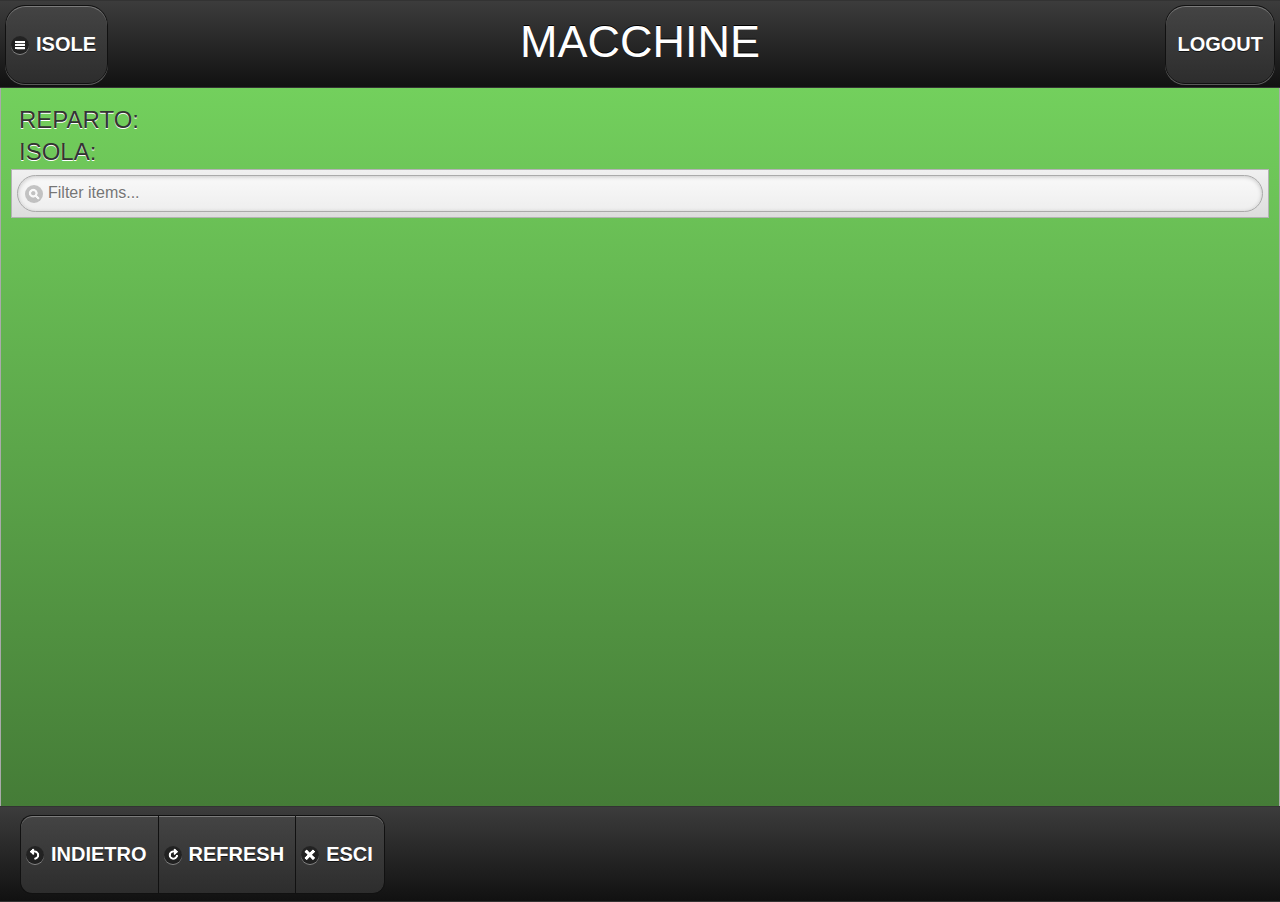
==== commit 91a01f12: "Ver_2.0.2" ====
--- a/www/macchine.html
+++ b/www/macchine.html
@@ -9,7 +9,7 @@
         <link rel="stylesheet" type="text/css" href="jquery.mobile-1.3.2/jquery.jqplot.css" />
         <link rel="stylesheet" type="text/css" href="jquery.mobile-1.3.2/themes/custom-theme.min.css" />
         <style>.ui-dialog .ui-header .ui-btn-icon-notext { display:none;} </style>
-        <link rel="stylesheet" type="text/css" href="css/macchine.css" />
+        <link rel="stylesheet" type="text/css" href="css/index.css" />
 
 		<script type="text/javascript" src="phonegap.js"></script>
 		<script type="text/javascript" src="js/global.js"></script>
@@ -37,6 +37,8 @@
                 initMacchine();
             });
 
+
+
 		</script>
 		 <title>Macchine</title>	
     </head>
@@ -48,10 +50,13 @@
 				</ul>
 			</div><!-- /panel -->	
             	
-			<div data-role="popup" id="popup2" data-position-to="origin " class="tastoCentrato"  ></div><!-- /page popup -->
+			<div data-role="popup" id="popup2" data-position-to="window " class="tastoCentratoPopup"  >
+
+
+			</div><!-- /page popup -->
 
 			<!-- start header -->
-			<div data-role="header" data-nobackbtn="true" data-position="fixed">
+			<div data-role="header" data-nobackbtn="true" data-position="fixed" class="HeadFootClass">
 				<a id="TastoMenu" href="#nav-panel" data-icon="bars" >Isole</a>
 				<h1 >MACCHINE</h1>
 				<a onclick="DoLogout();" class="ui-btn-right">Logout</a>
@@ -75,7 +80,7 @@
 				
 
 			</div><!-- /content -->
-            <div data-role="footer" class="ui-bar" data-position="fixed">
+            <div data-role="footer" class="ui-bar HeadFootClass" data-position="fixed">
                 <div data-role="controlgroup" data-type="horizontal">
                     <a data-role="button" id="A1" onclick="ShowLoadingOK();doRedirectLocale('reparti.html');" data-icon="back">Indietro</a>
 					<a data-role="button" onclick="ShowLoadingOK();location.reload(true);" data-icon="refresh">Refresh</a>
@@ -87,7 +92,7 @@
 		 </div><!-- /page two dettaglio -->
 	     <div data-role="page" id="Dettaglio">
 			<!-- start header -->
-			<div data-role="header" data-nobackbtn="true" data-position="fixed">
+			<div data-role="header" data-nobackbtn="true" data-position="fixed" class="HeadFootClass">
 				<h1 id="titoloInfo">DETTAGLIO MACCHINA</h1>
 				<a onclick="DoLogout();" class="ui-btn-right">Logout</a>
 			</div>
@@ -121,12 +126,32 @@
 					</div>
 				</div> 
 			</div><!-- /content -->
-            <div data-role="footer" class="ui-bar" data-position="fixed">
+            <div data-role="footer" class="ui-bar HeadFootClass" data-position="fixed">
                 <div data-role="controlgroup" data-type="horizontal">
                     <a data-role="button" onclick="ShowLoadingOK();doRedirectLocale('macchine.html');" data-icon="back">Indietro</a>
 					<a data-role="button" onclick="ShowLoadingOK();GetServerDate('macchine_false');" data-icon="refresh">Refresh</a>
                     <a data-role="button" onclick="ShowExitConfirm();" data-icon="delete">Esci</a>
-                    <div id="Div5"></div>
+                </div>          
+        </div>
+            
+		 </div><!-- /page one -->
+
+	     <div data-role="page" id="Cruscotto">
+			<!-- start header -->
+			<div data-role="header" data-nobackbtn="true" data-position="fixed" class="HeadFootClass">
+				<h1 id="H1">DETTAGLIO MACCHINA</h1>
+				<a onclick="DoLogout();" class="ui-btn-right">Logout</a>
+			</div>
+			<!-- end header -->
+			<div data-role="content" id="CruscottoContent" class="TextCenter" data-theme="d">	
+                
+			</div><!-- /content -->
+            <div data-role="footer" class="ui-bar HeadFootClass" data-position="fixed">
+                <div data-role="controlgroup" data-type="horizontal">
+                    <a data-role="button" onclick="ShowLoadingOK();doRedirectLocale('macchine.html');" data-icon="back">Indietro</a>
+					<a data-role="button" onclick="ShowLoadingOK();GetServerDate('macchine_false');" data-icon="refresh">Refresh</a>
+                    <a data-role="button" onclick="ShowExitConfirm();" data-icon="delete">Esci</a>
+                    <div id="Div3"></div>
                 </div>          
         </div>
             
--- a/www/css/index.css
+++ b/www/css/index.css
@@ -0,0 +1,462 @@
+/*
+ * Licensed to the Apache Software Foundation (ASF) under one
+ * or more contributor license agreements.  See the NOTICE file
+ * distributed with this work for additional information
+ * regarding copyright ownership.  The ASF licenses this file
+ * to you under the Apache License, Version 2.0 (the
+ * "License"); you may not use this file except in compliance
+ * with the License.  You may obtain a copy of the License at
+ *
+ * http://www.apache.org/licenses/LICENSE-2.0
+ *
+ * Unless required by applicable law or agreed to in writing,
+ * software distributed under the License is distributed on an
+ * "AS IS" BASIS, WITHOUT WARRANTIES OR CONDITIONS OF ANY
+ * KIND, either express or implied.  See the License for the
+ * specific language governing permissions and limitations
+ * under the License.
+ */
+* {
+    -webkit-tap-highlight-color: rgba(0,0,0,0); /* make transparent link selection, adjust last value opacity 0 to 1.0 */
+}
+
+body {
+    -webkit-touch-callout: none;                /* prevent callout to copy image, etc when tap to hold */
+    -webkit-text-size-adjust: none;             /* prevent webkit from resizing text to fit */
+    -webkit-user-select: none;                  /* prevent copy paste, to allow, change 'none' to 'text' */
+    background-color:#E4E4E4;
+    background-image:linear-gradient(top, #A7A7A7 0%, #E4E4E4 51%);
+    background-image:-webkit-linear-gradient(top, #A7A7A7 0%, #E4E4E4 51%);
+    background-image:-ms-linear-gradient(top, #A7A7A7 0%, #E4E4E4 51%);
+    background-image:-webkit-gradient(
+        linear,
+        left top,
+        left bottom,
+        color-stop(0, #A7A7A7),
+        color-stop(0.51, #E4E4E4)
+    );
+    background-attachment:fixed;
+    font-family:'HelveticaNeue-Light', 'HelveticaNeue', Helvetica, Arial, sans-serif;
+    font-size:12px;
+    height:100%;
+    margin:0px;
+    padding:0px;
+    text-transform:uppercase;
+    width:100%;
+}
+
+/* Portrait layout (default) */
+.app {
+    background:url(../img/logo.png) no-repeat center top; /* 170px x 200px */
+    position:absolute;             /* position in the center of the screen */
+    left:50%;
+    top:50%;
+    height:50px;                   /* text area height */
+    width:225px;                   /* text area width */
+    text-align:center;
+    padding:180px 0px 0px 0px;     /* image height is 200px (bottom 20px are overlapped with text) */
+    margin:-115px 0px 0px -112px;  /* offset vertical: half of image height and text area height */
+                                   /* offset horizontal: half of text area width */
+}
+
+/* Landscape layout (with min-width) */
+@media screen and (min-aspect-ratio: 1/1) and (min-width:400px) {
+    .app {
+        background-position:left center;
+        padding:75px 0px 75px 170px;  /* padding-top + padding-bottom + text area = image height */
+        margin:-90px 0px 0px -198px;  /* offset vertical: half of image height */
+                                      /* offset horizontal: half of image width and text area width */
+    }
+}
+
+h1 {
+    font-size:24px;
+    font-weight:normal;
+    margin:0px;
+    overflow:visible;
+    padding:0px;
+    text-align:center;
+}
+
+.event {
+    border-radius:4px;
+    -webkit-border-radius:4px;
+    color:#FFFFFF;
+    font-size:12px;
+    margin:0px 30px;
+    padding:2px 0px;
+}
+
+.event.listening {
+    background-color:#333333;
+    display:block;
+}
+
+.event.received {
+    background-color:#4B946A;
+    display:none;
+}
+
+@keyframes fade {
+    from { opacity: 1.0; }
+    50% { opacity: 0.4; }
+    to { opacity: 1.0; }
+}
+ 
+@-webkit-keyframes fade {
+    from { opacity: 1.0; }
+    50% { opacity: 0.4; }
+    to { opacity: 1.0; }
+}
+ 
+.blink {
+    animation:fade 3000ms infinite;
+    -webkit-animation:fade 3000ms infinite;
+}
+
+#ConnectionStatus {
+    background-color:gray;
+}
+/* scroll del pannello staccato dal contesto
+.ui-panel.ui-panel-open {
+    position:fixed;
+}
+.ui-panel-inner {
+	position: absolute;
+	top: 1px;
+	left: 0;
+	right: 0;
+	bottom: 0px;
+	overflow: scroll;
+	-webkit-overflow-scrolling: touch;
+}*/
+
+.rounded {
+    width: 30px;
+    height: 30px;
+    /*background-color: red;
+   // color: #E63302;
+    
+   // border: 5px solid #E63302;*/
+    
+    
+    border-radius: 20px;
+    -moz-border-radius: 20px;
+    -webkit-border-radius: 20px;
+    
+}
+
+.tastoCentrato {
+    margin: 0 auto;
+    text-align:center;
+}
+
+.iconeTasti{
+float:left;
+margin-top: 10px;
+margin-left: 30px;
+margin-right: 10px;
+}
+
+#machineList {
+margin-top:15px;
+}
+
+#TitoliMacchine {
+    text-align:left;
+}
+
+#TitoliMacchine td{
+    text-align:left;
+}
+#TitoliMacchine h1{
+    text-align:left;
+}
+.TextLeft {
+    text-align:left;
+}
+.TextRight {
+    text-align:right;
+}
+.TextCenter {
+    text-align:center;
+}
+.RightMargin {
+    margin-right:10px;
+}
+
+
+@media screen and (min-width: 900px) and (max-width: 1100px){
+
+    body {
+        -webkit-touch-callout: none; /* prevent callout to copy image, etc when tap to hold */
+        -webkit-text-size-adjust: none; /* prevent webkit from resizing text to fit */
+        -webkit-user-select: none; /* prevent copy paste, to allow, change 'none' to 'text' */
+        background-color: #73D05D;
+        background-image: linear-gradient(top, #1C3716 0%, #73D05D 51%);
+        background-image: -webkit-linear-gradient(top, #1C3716 0%, #73D05D 51%);
+        background-image: -ms-linear-gradient(top, #1C3716 0%, #73D05D 51%);
+        background-image: -webkit-gradient( linear, left top, left bottom, color-stop(0, #1C3716), color-stop(0.51, #73D05D) );
+        background-attachment: fixed;
+        font-family: 'HelveticaNeue-Light', 'HelveticaNeue', Helvetica, Arial, sans-serif;
+        font-size: 17px;
+        height: 100%;
+        margin: 0px;
+        padding: 0px;
+        text-transform: uppercase;
+        width: 100%;
+    }
+
+    .HeadFootClass {
+        height:75px;
+        font-size: 17px;
+        line-height: 51px; /* verticale */
+    }
+
+     .HeadFootClass h1.ui-title{
+        font-size: 38px;
+        margin:10px;
+    }
+    .ui-btn-text {
+        font-size: 17px;
+    }
+
+    /*******************************/
+    .tastoCentratoPopup {
+            margin: 0 auto;
+            text-align:center;
+
+        }
+
+
+        .Grafico{
+           width:750px;
+           height:367px;
+           text-align:center;
+           margin: 0 auto;
+
+        }
+
+        .jqplot-series-shadowCanvas {
+           /* background-color:red;*/
+	        background-image:url('../img/macchina_1024.png');
+
+	        background-repeat: no-repeat; 
+	        background-position: center center;
+        }
+
+        .jqplot-series-canvas {
+	        opacity:0.8;
+	        filter:alpha(opacity=80); /* For IE8 and earlier */
+        }
+    /***********************************/
+}
+
+@media screen and (min-width: 1100px) {
+
+    body {
+        -webkit-touch-callout: none; /* prevent callout to copy image, etc when tap to hold */
+        -webkit-text-size-adjust: none; /* prevent webkit from resizing text to fit */
+        -webkit-user-select: none; /* prevent copy paste, to allow, change 'none' to 'text' */
+        background-color: #73D05D;
+        background-image: linear-gradient(top, #1C3716 0%, #73D05D 51%);
+        background-image: -webkit-linear-gradient(top, #1C3716 0%, #73D05D 51%);
+        background-image: -ms-linear-gradient(top, #1C3716 0%, #73D05D 51%);
+        background-image: -webkit-gradient( linear, left top, left bottom, color-stop(0, #1C3716), color-stop(0.51, #73D05D) );
+        background-attachment: fixed;
+        font-family: 'HelveticaNeue-Light', 'HelveticaNeue', Helvetica, Arial, sans-serif;
+        font-size: 20px;
+        height: 100%;
+        margin: 0px;
+        padding: 0px;
+        text-transform: uppercase;
+        width: 100%;
+    }
+
+    .HeadFootClass {
+        height:85px;
+        font-size: 20px;
+        line-height: 60px; /* verticale */
+    }
+
+     .HeadFootClass h1.ui-title{
+        font-size: 45px;
+        margin:10px;
+    }
+    .ui-btn-text {
+        font-size: 20px;
+    }
+
+    /**********************************/
+    
+        .tastoCentratoPopup {
+            margin: 0 auto;
+            text-align:center;
+        }
+
+
+        .Grafico{
+           width:900px;
+           height:450px;
+           text-align:center;
+           margin: 0 auto;
+
+        }
+
+         .jqplot-series-shadowCanvas {
+           /* background-color:red;*/
+	        background-image:url('../img/macchina_MAX.png');
+
+	        background-repeat: no-repeat; 
+	        background-position: center center;
+        }
+
+        .jqplot-series-canvas {
+	        opacity:0.8;
+	        filter:alpha(opacity=80); /* For IE8 and earlier */
+        }
+    /**********************************/
+}
+
+@media screen and  (max-width: 550px) {
+
+
+
+		body {
+			-webkit-touch-callout: none;                /* prevent callout to copy image, etc when tap to hold */
+			-webkit-text-size-adjust: none;             /* prevent webkit from resizing text to fit */
+			-webkit-user-select: none;                  /* prevent copy paste, to allow, change 'none' to 'text' */
+			background-color:#73D05D;
+			background-image:linear-gradient(top, #1C3716 0%, #73D05D 51%);
+			background-image:-webkit-linear-gradient(top, #1C3716 0%, #73D05D 51%);
+			background-image:-ms-linear-gradient(top, #1C3716 0%, #73D05D 51%);
+			background-image:-webkit-gradient(
+				linear,
+				left top,
+				left bottom,
+				color-stop(0, #1C3716),
+				color-stop(0.51, #73D05D)
+			);
+			background-attachment:fixed;
+			font-family:'HelveticaNeue-Light', 'HelveticaNeue', Helvetica, Arial, sans-serif;
+			font-size:12px;
+			height:100%;
+			margin:0px;
+			padding:0px;
+			text-transform:uppercase;
+			width:100%;
+		}
+        /******************************/
+        
+        .tastoCentratoPopup {
+            margin: 0 auto;
+            text-align:center;
+
+        }
+
+
+        #chart4{
+           width:300px;
+           height:150px;
+           text-align:center;
+           margin: 0 auto;
+
+        }
+        .jqplot-series-shadowCanvas {
+           /* background-color:red;*/
+	        background-image:url('../img/macchina_400.png');
+	        background-repeat: no-repeat; 
+	        background-position: center center;
+        }
+
+        .jqplot-series-canvas {
+	        opacity:0.8;
+	        filter:alpha(opacity=80); /* For IE8 and earlier */
+        }
+        /*****************************/
+
+         .HeadFootClass {
+        height:60px;
+        font-size: 12px;
+        line-height: 37px; /* verticale */
+        }
+
+         .HeadFootClass h1.ui-title{
+            font-size: 25px;
+            margin:10px;
+        }
+        .ui-btn-text {
+            font-size: 12px;
+            
+        }
+
+}
+
+
+
+@media screen and (min-width: 550px) and (max-width: 900px) {
+
+    body {
+        -webkit-touch-callout: none; /* prevent callout to copy image, etc when tap to hold */
+        -webkit-text-size-adjust: none; /* prevent webkit from resizing text to fit */
+        -webkit-user-select: none; /* prevent copy paste, to allow, change 'none' to 'text' */
+        background-color: #73D05D;
+        background-image: linear-gradient(top, #1C3716 0%, #73D05D 51%);
+        background-image: -webkit-linear-gradient(top, #1C3716 0%, #73D05D 51%);
+        background-image: -ms-linear-gradient(top, #1C3716 0%, #73D05D 51%);
+        background-image: -webkit-gradient( linear, left top, left bottom, color-stop(0, #1C3716), color-stop(0.51, #73D05D) );
+        background-attachment: fixed;
+        font-family: 'HelveticaNeue-Light', 'HelveticaNeue', Helvetica, Arial, sans-serif;
+        font-size: 14px;
+        height: 100%;
+        margin: 0px;
+        padding: 0px;
+        text-transform: uppercase;
+        width: 100%;
+    }
+
+    .HeadFootClass {
+        height:65px;
+        font-size: 14px;
+        line-height: 42px; /* verticale */
+    }
+
+     .HeadFootClass h1.ui-title{
+        font-size: 30px;
+        margin:10px;
+    }
+    .ui-btn-text {
+        font-size: 14px;
+    }
+
+    /************************/
+    .tastoCentratoPopup {
+            margin: 0 auto;
+            text-align:center;
+
+        }
+
+
+        .Grafico{
+           width:500px;
+           height:250px;
+		   
+           text-align:center;
+           margin: 0 auto;
+
+        }
+
+        .jqplot-series-shadowCanvas {
+           /* background-color:red;*/
+	        background-image:url('../img/macchina.png');
+
+	        background-repeat: no-repeat; 
+	        background-position: center center;
+        }
+
+        .jqplot-series-canvas {
+	        opacity:0.8;
+	        filter:alpha(opacity=80); /* For IE8 and earlier */
+        }
+    /****************************/
+}